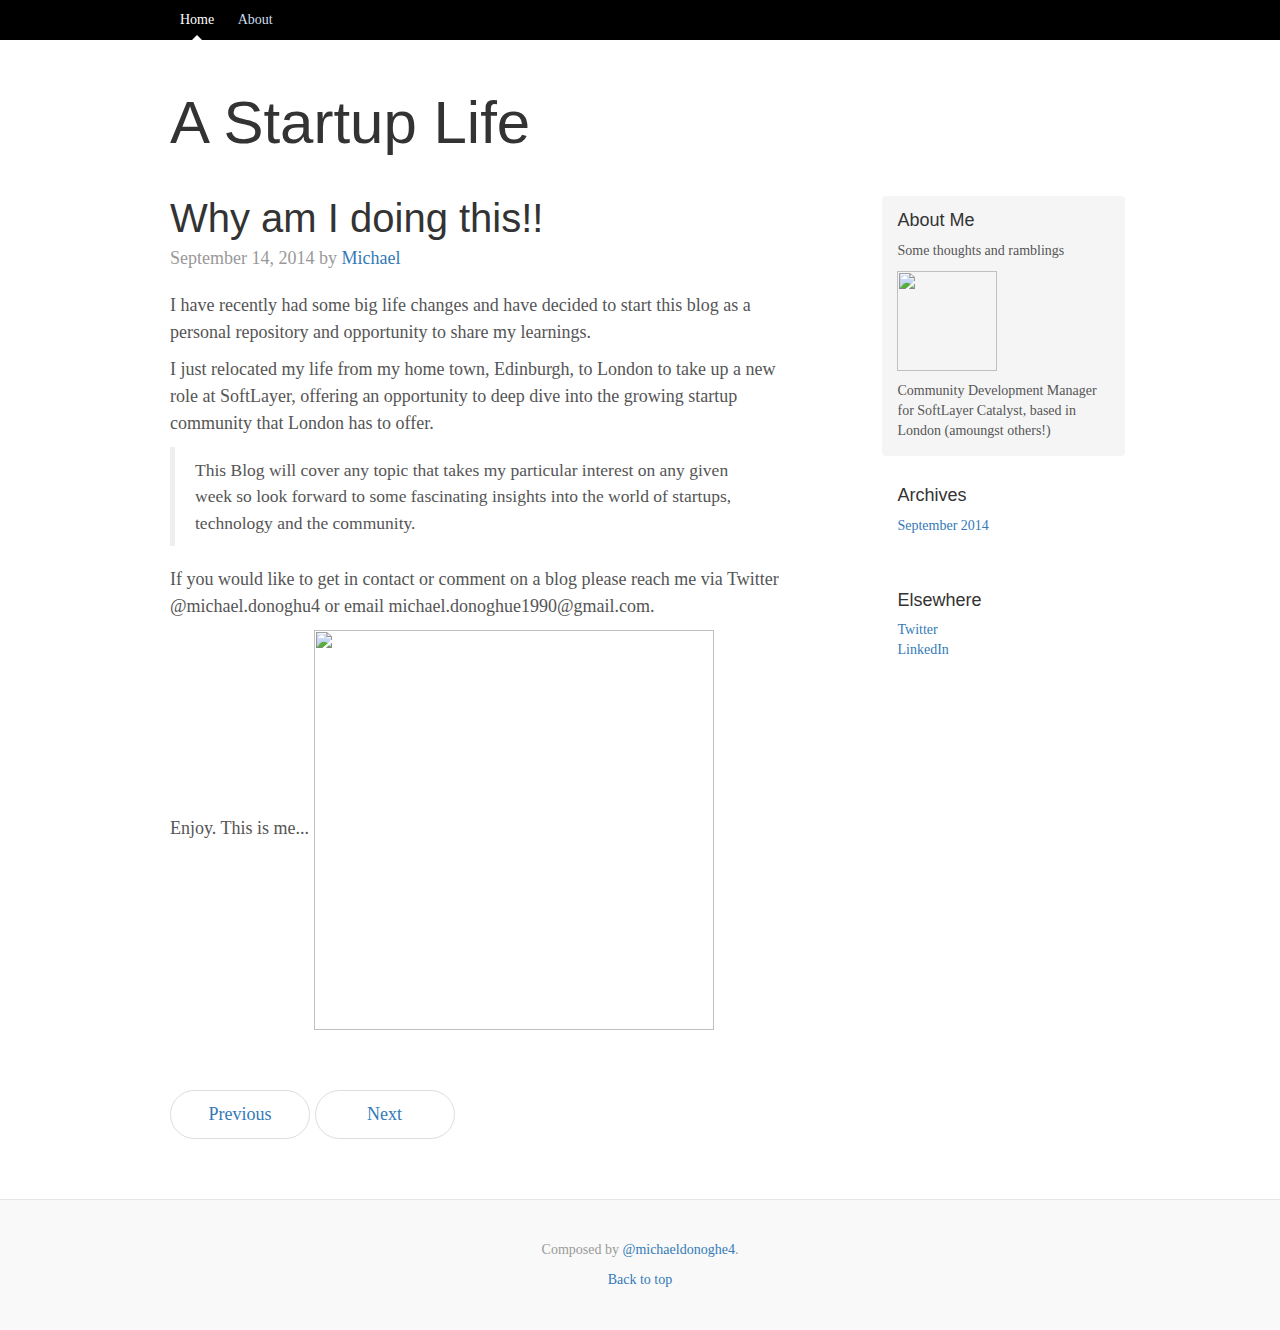
==== about.html @ f61394f8 "Update about.html" ====
<!DOCTYPE html>
<html lang="en">
  <head>
    <meta charset="utf-8">
    <meta http-equiv="X-UA-Compatible" content="IE=edge">
    <meta name="viewport" content="width=device-width, initial-scale=1">
    <meta name="description" content="">
    <meta name="author" content="">
    <link rel="icon" href="../../favicon.ico">

    <title>Michael Donoghue - A Startup Life</title>

    <!-- Bootstrap core CSS -->
    <link href="https://maxcdn.bootstrapcdn.com/bootstrap/3.2.0/css/bootstrap.min.css" rel="stylesheet">

    <!-- Custom styles for this template -->
    <link href="blog.css" rel="stylesheet">

    <!-- Just for debugging purposes. Don't actually copy these 2 lines! -->
    <!--[if lt IE 9]><script src="../../assets/js/ie8-responsive-file-warning.js"></script><![endif]-->
    <script src="../../assets/js/ie-emulation-modes-warning.js"></script>

    <!-- IE10 viewport hack for Surface/desktop Windows 8 bug -->
    <script src="../../assets/js/ie10-viewport-bug-workaround.js"></script>

    <!-- HTML5 shim and Respond.js IE8 support of HTML5 elements and media queries -->
    <!--[if lt IE 9]>
      <script src="https://oss.maxcdn.com/html5shiv/3.7.2/html5shiv.min.js"></script>
      <script src="https://oss.maxcdn.com/respond/1.4.2/respond.min.js"></script>
    <![endif]-->
  </head>

  <body>

    <div class="blog-masthead">
      <div class="container">
        <nav class="blog-nav">
          <a class="blog-nav-item active" href="http://www.michaeljdonoghue.com">Home</a>
          <a class="blog-nav-item" href="about.html">About</a>
        </nav>
      </div>
    </div>

    <div class="container">

      <div class="blog-header">
        <h1 class="blog-title">A Startup Life</h1>
        <p class="lead blog-description"></p>
      </div>

      <div class="row">

        <div class="col-sm-8 blog-main">

         <div class="blog-post">
            <h2 class="blog-post-title">Why am I doing this!!</h2>
            <p class="blog-post-meta">September 14, 2014 by <a href="https://uk.linkedin.com/in/michaeljdonoghue/">Michael</a></p>

            <p>
I have recently had some big life changes and have decided to start this blog as a personal repository and opportunity to share my learnings.
</p><p>
I just relocated my life from my home town, Edinburgh, to London to take up a new role at SoftLayer, offering an opportunity to deep dive into the growing startup community that London has to offer.
</p>            <blockquote>
<p>
This Blog will cover any topic that takes my particular interest on any given week so look forward to some fascinating insights into the world of startups, technology and the community.
</p>            </blockquote>
<p>
If you would like to get in contact or comment on a blog please reach me via Twitter @michael.donoghu4 or email michael.donoghue1990@gmail.com.
</p><p>
Enjoy.


This is me...
            <img src="https://cloud.githubusercontent.com/assets/7910535/4263918/5ebd9bf8-3c0a-11e4-8bf0-47546ab46415.jpg" width="400" height="400"><p>

</p>
            
          </div><!-- /.blog-post -->

          

          <ul class="pager">
            <li><a href="#">Previous</a></li>
            <li><a href="#">Next</a></li>
          </ul>

        </div><!-- /.blog-main -->

        <div class="col-sm-3 col-sm-offset-1 blog-sidebar">
          <div class="sidebar-module sidebar-module-inset">
            <h4>About Me</h4>
            <p>Some thoughts and ramblings</p><p>
                        <img src="https://cloud.githubusercontent.com/assets/7910535/4263918/5ebd9bf8-3c0a-11e4-8bf0-47546ab46415.jpg" width="100" height="100"><p>

            Community Development Manager for SoftLayer Catalyst, based in London (amoungst others!)</p>
          </div>
          <div class="sidebar-module">
            <h4>Archives</h4>
            <ol class="list-unstyled">
              <li><a href="#">September 2014</a></li>
             
            </ol>
          </div>
          <div class="sidebar-module">
            <h4>Elsewhere</h4>
            <ol class="list-unstyled">
            
              <li><a href="https://twitter.com/MichaelDonoghu4">Twitter</a></li>
              <li><a href="https://uk.linkedin.com/in/michaeljdonoghue/">LinkedIn</a></li>
            </ol>
          </div>
        </div><!-- /.blog-sidebar -->

      </div><!-- /.row -->

    </div><!-- /.container -->

    <div class="blog-footer">
      <p>Composed by <a href="https://twitter.com/michaeldonoghu4">@michaeldonoghe4</a>.</p>
      <p>
        <a href="#">Back to top</a>
      </p>
    </div>


    <!-- Bootstrap core JavaScript
    ================================================== -->
    <!-- Placed at the end of the document so the pages load faster -->
    <script src="https://ajax.googleapis.com/ajax/libs/jquery/1.11.1/jquery.min.js"></script>
    <script src="../../dist/js/bootstrap.min.js"></script>
    <script src="../../assets/js/docs.min.js"></script>
  </body>
</html>
---- blog.css ----
/*
 * Globals
 */

body {
  font-family: Georgia, "Times New Roman", Times, serif;
  color: #555;
}

h1, .h1,
h2, .h2,
h3, .h3,
h4, .h4,
h5, .h5,
h6, .h6 {
  margin-top: 0;
  font-family: "Helvetica Neue", Helvetica, Arial, sans-serif;
  font-weight: normal;
  color: #333;
}


/*
 * Override Bootstrap's default container.
 */

@media (min-width: 1200px) {
  .container {
    width: 970px;
  }
}


/*
 * Masthead for nav
 */

.blog-masthead {
  background-color: #000;
  -webkit-box-shadow: inset 0 -2px 5px rgba(0,0,0,.1);
          box-shadow: inset 0 -2px 5px rgba(0,0,0,.1);
}

/* Nav links */
.blog-nav-item {
  position: relative;
  display: inline-block;
  padding: 10px;
  font-weight: 500;
  color: #cdddeb;
}
.blog-nav-item:hover,
.blog-nav-item:focus {
  color: #fff;
  text-decoration: none;
}

/* Active state gets a caret at the bottom */
.blog-nav .active {
  color: #fff	;
}
.blog-nav .active:after {
  position: absolute;
  bottom: 0;
  left: 50%;
  width: 0;
  height: 0;
  margin-left: -5px;
  vertical-align: middle;
  content: " ";
  border-right: 5px solid transparent;
  border-bottom: 5px solid;
  border-left: 5px solid transparent;
}


/*
 * Blog name and description
 */

.blog-header {
  padding-top: 20px;
  padding-bottom: 20px;
}
.blog-title {
  margin-top: 30px;
  margin-bottom: 0;
  font-size: 60px;
  font-weight: normal;
}
.blog-description {
  font-size: 20px;
  color: #999;
}


/*
 * Main column and sidebar layout
 */

.blog-main {
  font-size: 18px;
  line-height: 1.5;
}

/* Sidebar modules for boxing content */
.sidebar-module {
  padding: 15px;
  margin: 0 -15px 15px;
}
.sidebar-module-inset {
  padding: 15px;
  background-color: #f5f5f5;
  border-radius: 4px;
}
.sidebar-module-inset p:last-child,
.sidebar-module-inset ul:last-child,
.sidebar-module-inset ol:last-child {
  margin-bottom: 0;
}



/* Pagination */
.pager {
  margin-bottom: 60px;
  text-align: left;
}
.pager > li > a {
  width: 140px;
  padding: 10px 20px;
  text-align: center;
  border-radius: 30px;
}


/*
 * Blog posts
 */

.blog-post {
  margin-bottom: 60px;
}
.blog-post-title {
  margin-bottom: 5px;
  font-size: 40px;
}
.blog-post-meta {
  margin-bottom: 20px;
  color: #999;
}


/*
 * Footer
 */

.blog-footer {
  padding: 40px 0;
  color: #999;
  text-align: center;
  background-color: #f9f9f9;
  border-top: 1px solid #e5e5e5;
}
.blog-footer p:last-child {
  margin-bottom: 0;
}
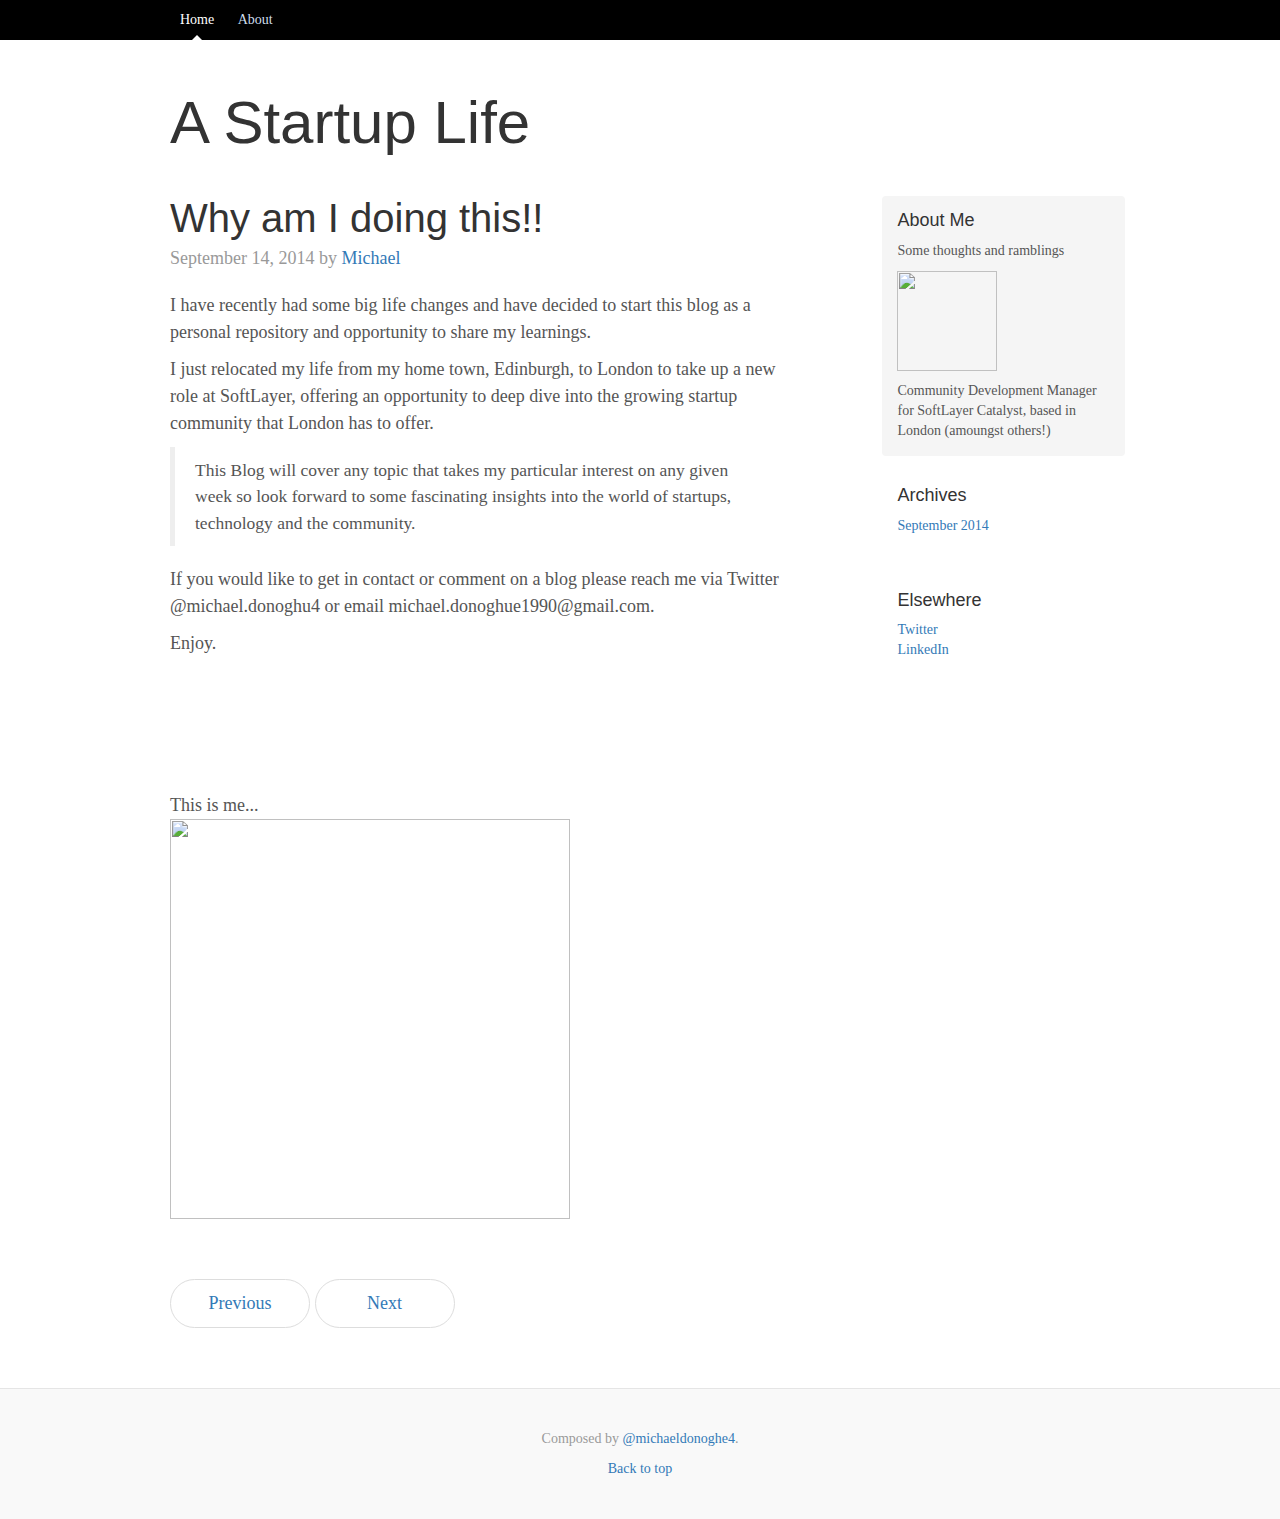
==== commit b8d88601: "Update about.html" ====
--- a/about.html
+++ b/about.html
@@ -68,9 +68,9 @@
 If you would like to get in contact or comment on a blog please reach me via Twitter @michael.donoghu4 or email michael.donoghue1990@gmail.com.
 </p><p>
 Enjoy.
+<br><br><br><br><br><br>
 
-
-This is me...
+This is me...<br>
             <img src="https://cloud.githubusercontent.com/assets/7910535/4263918/5ebd9bf8-3c0a-11e4-8bf0-47546ab46415.jpg" width="400" height="400"><p>
 
 </p>
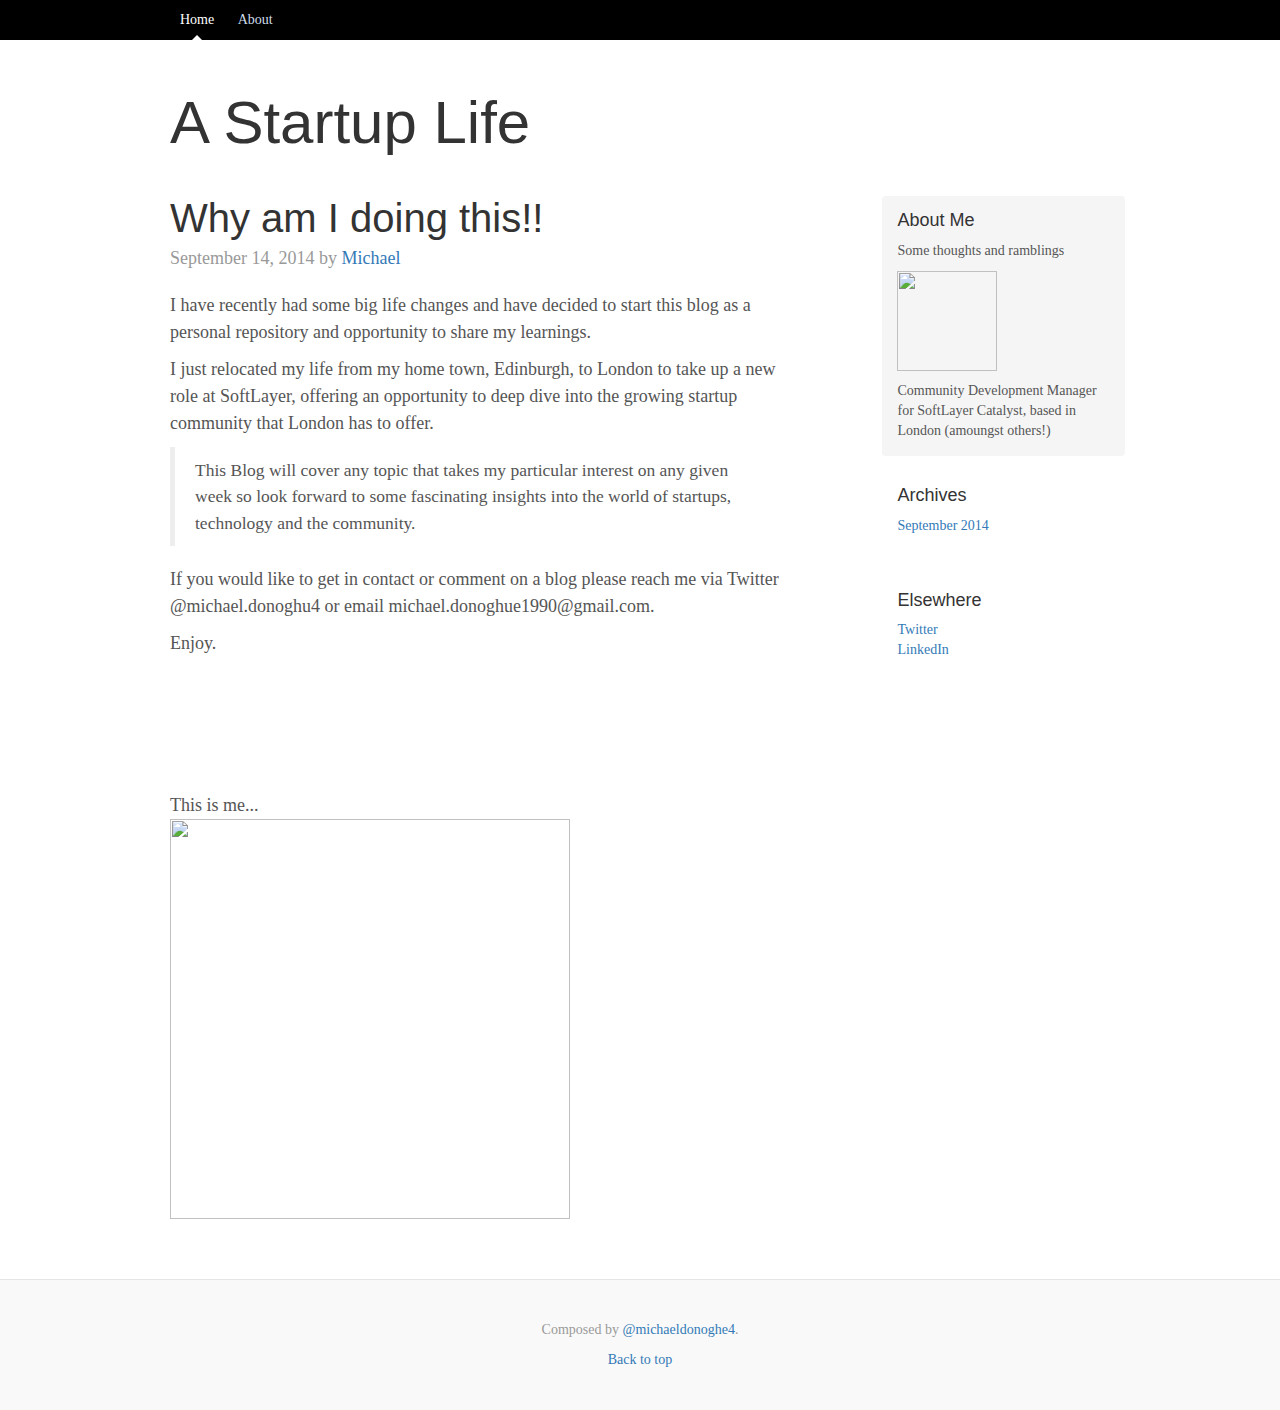
==== commit 332359b2: "Update about.html" ====
--- a/about.html
+++ b/about.html
@@ -79,11 +79,7 @@
 
           
 
-          <ul class="pager">
-            <li><a href="#">Previous</a></li>
-            <li><a href="#">Next</a></li>
-          </ul>
-
+          
         </div><!-- /.blog-main -->
 
         <div class="col-sm-3 col-sm-offset-1 blog-sidebar">
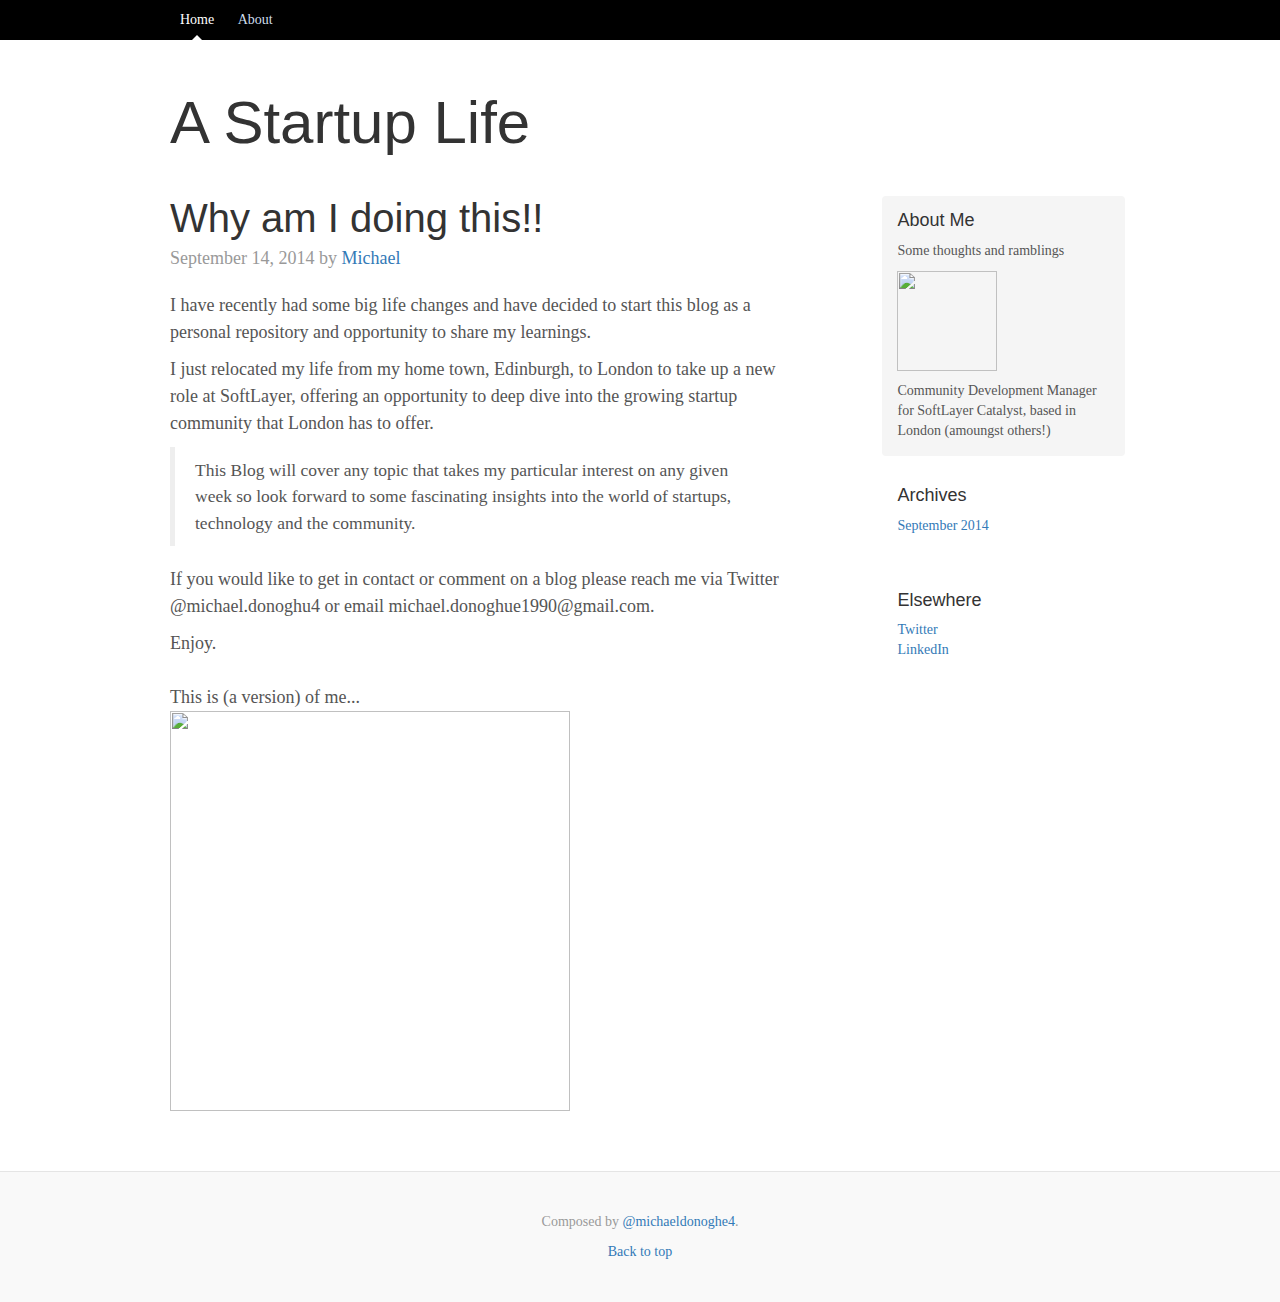
==== commit bc85b993: "Update about.html" ====
--- a/about.html
+++ b/about.html
@@ -68,9 +68,9 @@
 If you would like to get in contact or comment on a blog please reach me via Twitter @michael.donoghu4 or email michael.donoghue1990@gmail.com.
 </p><p>
 Enjoy.
-<br><br><br><br><br><br>
+<br><br>
 
-This is me...<br>
+This is (a version) of me...<br>
             <img src="https://cloud.githubusercontent.com/assets/7910535/4263918/5ebd9bf8-3c0a-11e4-8bf0-47546ab46415.jpg" width="400" height="400"><p>
 
 </p>
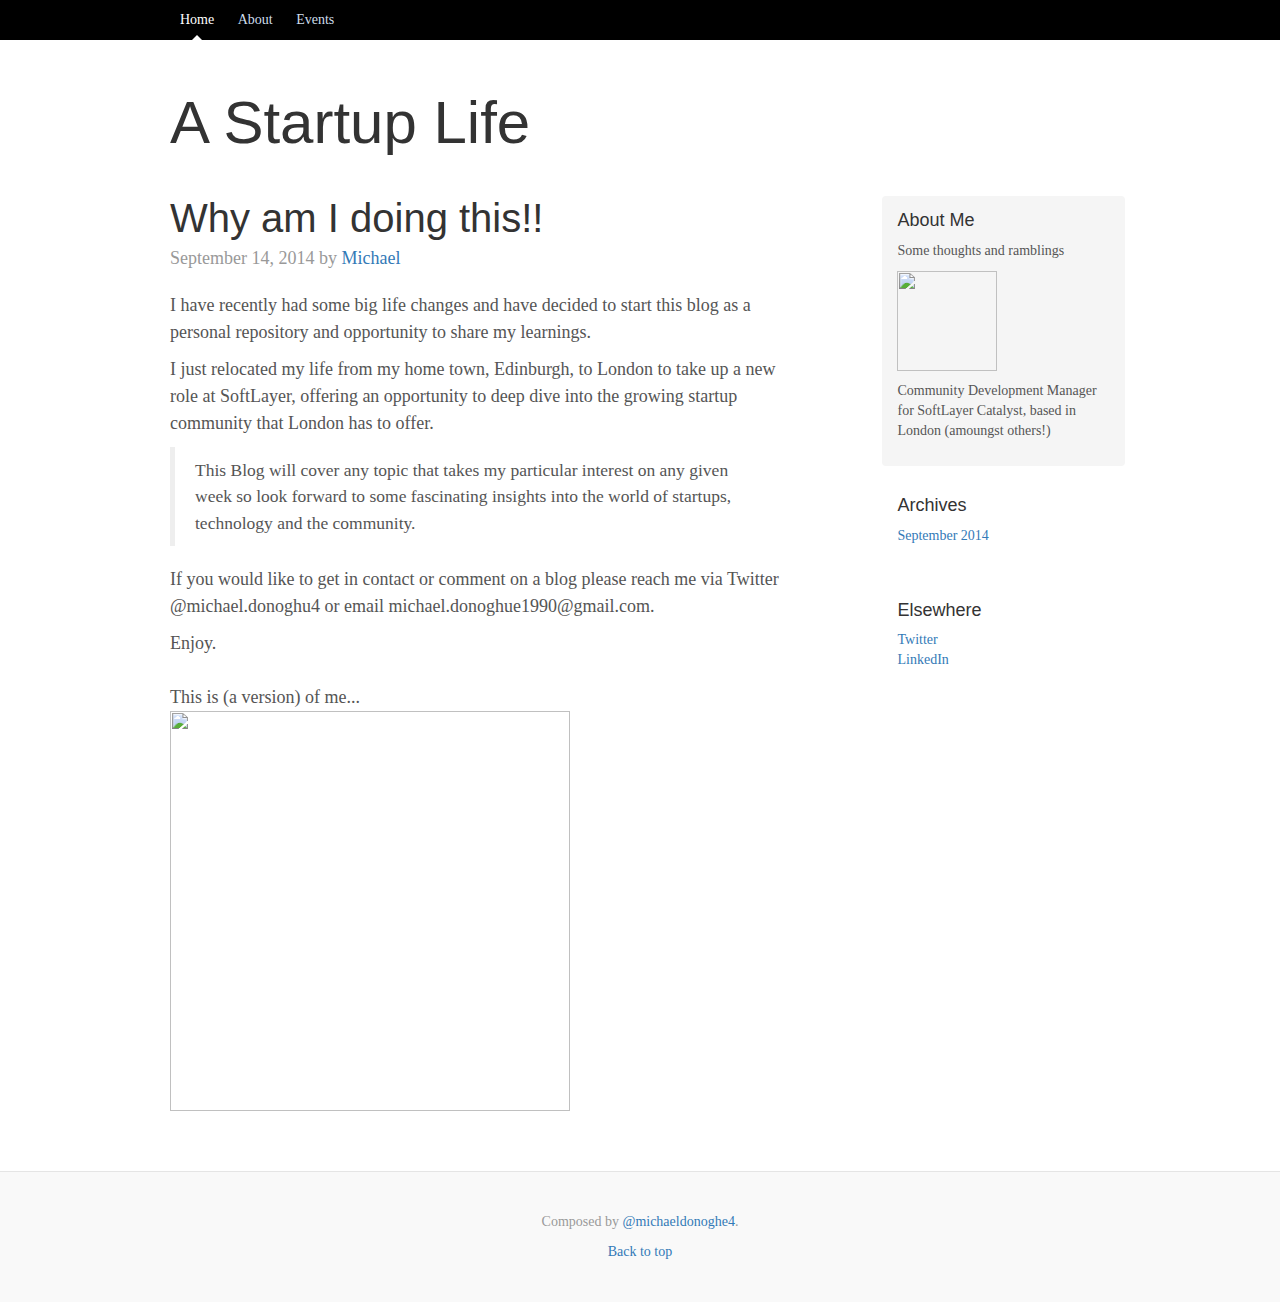
==== commit eeec6259: "Update about.html" ====
--- a/about.html
+++ b/about.html
@@ -35,8 +35,10 @@
     <div class="blog-masthead">
       <div class="container">
         <nav class="blog-nav">
-          <a class="blog-nav-item active" href="http://www.michaeljdonoghue.com">Home</a>
+          <a class="blog-nav-item active" href="http://www.thedonoghue.com">Home</a>
           <a class="blog-nav-item" href="about.html">About</a>
+                    <a class="blog-nav-item" href="events.html">Events</a>
+
         </nav>
       </div>
     </div>
@@ -93,7 +95,7 @@
           <div class="sidebar-module">
             <h4>Archives</h4>
             <ol class="list-unstyled">
-              <li><a href="#">September 2014</a></li>
+              <li><a href="ArchiveSeptember.html">September 2014</a></li>
              
             </ol>
           </div>
--- a/blog.css
+++ b/blog.css
@@ -116,7 +116,7 @@
 .sidebar-module-inset p:last-child,
 .sidebar-module-inset ul:last-child,
 .sidebar-module-inset ol:last-child {
-  margin-bottom: 0;
+  margin-bottom: 30;
 }
 
 
